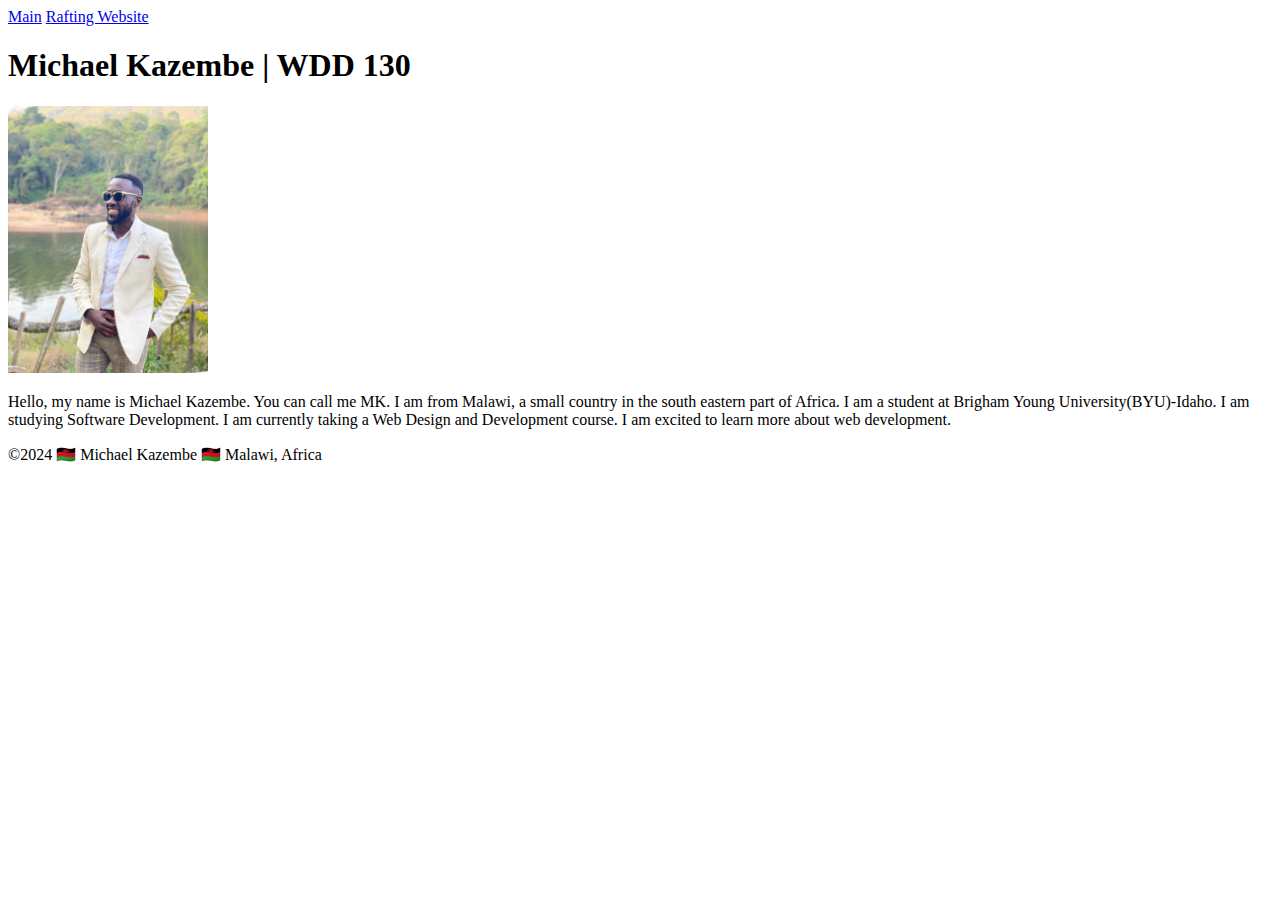
==== index.html @ a8e82567 "first commit" ====
<!DOCTYPE html>
<html lang="en-US">
  <head>
    <meta charset="utf-8"/>
    <meta name="viewport" content="width=device-width,initial-scale=1.0"/>
    <title>Michael Kazembe | WDD 130</title>
  </head>
  <body>
    <header>
        <nav>
            <a href="#">Main</a>
            <a href="wwr/">Rafting Website</a>
        </nav>
    </header>
    <main>
        <h1>Michael Kazembe | WDD 130</h1>
        <img src="images/profile.jpg" alt="Michael Kazembe" width="200">
        <p>Hello, my name is Michael Kazembe. You can call me MK. I am from Malawi, a small 
        country in the south eastern part of Africa. I am a student at Brigham Young University(BYU)-Idaho.
        I am studying Software Development. I am currently taking a Web Design and Development course. 
        I am excited to learn more about web development.
        </p>
    </main>
    <footer>
        <p>
            &copy;2024 🇲🇼 Michael Kazembe 🇲🇼 Malawi, Africa
        </p>
    </footer>
  </body>
</html>
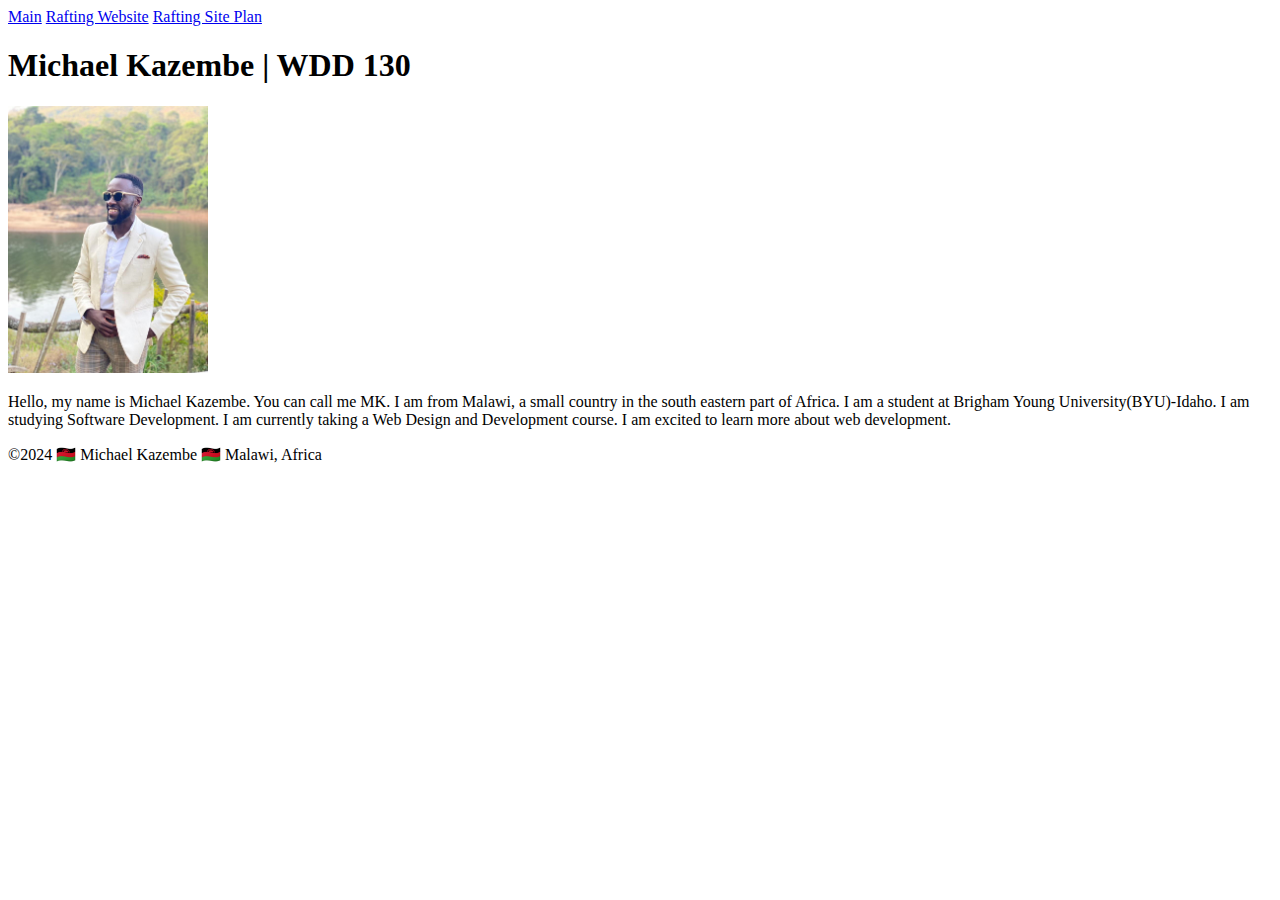
==== commit 3b5a36ef: "Added new nav link" ====
--- a/index.html
+++ b/index.html
@@ -10,6 +10,7 @@
         <nav>
             <a href="#">Main</a>
             <a href="wwr/">Rafting Website</a>
+            <a href="wwr/site-plan-rafting.html">Rafting Site Plan</a>
         </nav>
     </header>
     <main>
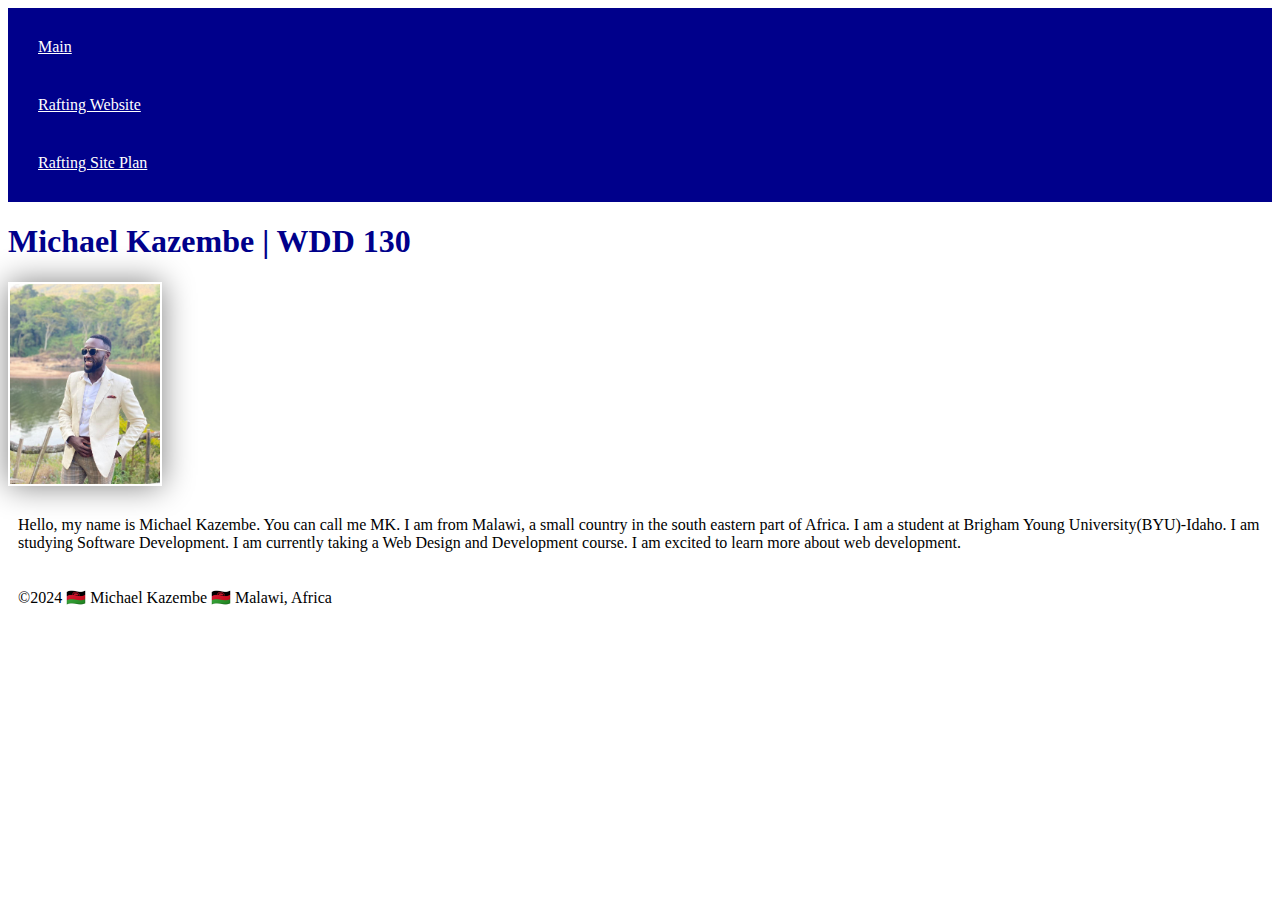
==== commit feafd69a: "stylesheet link added" ====
--- a/index.html
+++ b/index.html
@@ -1,31 +1,32 @@
 <!DOCTYPE html>
 <html lang="en-US">
   <head>
-    <meta charset="utf-8"/>
-    <meta name="viewport" content="width=device-width,initial-scale=1.0"/>
+    <meta charset="utf-8" />
+    <meta name="viewport" content="width=device-width,initial-scale=1.0" />
     <title>Michael Kazembe | WDD 130</title>
+    <link rel="stylesheet" href="styles/styles.css" />
   </head>
   <body>
     <header>
-        <nav>
-            <a href="#">Main</a>
-            <a href="wwr/">Rafting Website</a>
-            <a href="wwr/site-plan-rafting.html">Rafting Site Plan</a>
-        </nav>
+      <nav>
+        <a href="#">Main</a>
+        <a href="wwr/">Rafting Website</a>
+        <a href="wwr/site-plan-rafting.html">Rafting Site Plan</a>
+      </nav>
     </header>
     <main>
-        <h1>Michael Kazembe | WDD 130</h1>
-        <img src="images/profile.jpg" alt="Michael Kazembe" width="200">
-        <p>Hello, my name is Michael Kazembe. You can call me MK. I am from Malawi, a small 
-        country in the south eastern part of Africa. I am a student at Brigham Young University(BYU)-Idaho.
-        I am studying Software Development. I am currently taking a Web Design and Development course. 
-        I am excited to learn more about web development.
-        </p>
+      <h1>Michael Kazembe | WDD 130</h1>
+      <img src="images/profile.jpg" alt="Michael Kazembe" width="200" />
+      <p>
+        Hello, my name is Michael Kazembe. You can call me MK. I am from Malawi,
+        a small country in the south eastern part of Africa. I am a student at
+        Brigham Young University(BYU)-Idaho. I am studying Software Development.
+        I am currently taking a Web Design and Development course. I am excited
+        to learn more about web development.
+      </p>
     </main>
     <footer>
-        <p>
-            &copy;2024 🇲🇼 Michael Kazembe 🇲🇼 Malawi, Africa
-        </p>
+      <p>&copy;2024 🇲🇼 Michael Kazembe 🇲🇼 Malawi, Africa</p>
     </footer>
   </body>
 </html>
--- a/styles/styles.css
+++ b/styles/styles.css
@@ -0,0 +1,26 @@
+nav {
+    background-color: darkblue;
+    padding: 10px;
+}
+
+nav a {
+    color: white;
+    display: block;
+    padding: 20px;
+}
+
+h1 {
+    color: darkblue;
+}
+
+img {
+    width: 150px;
+    height: auto;
+    border: 1 px solid black;
+    padding: 2px;
+    box-shadow: 0 0 30px gray;
+}
+
+p {
+    padding: 10px;
+}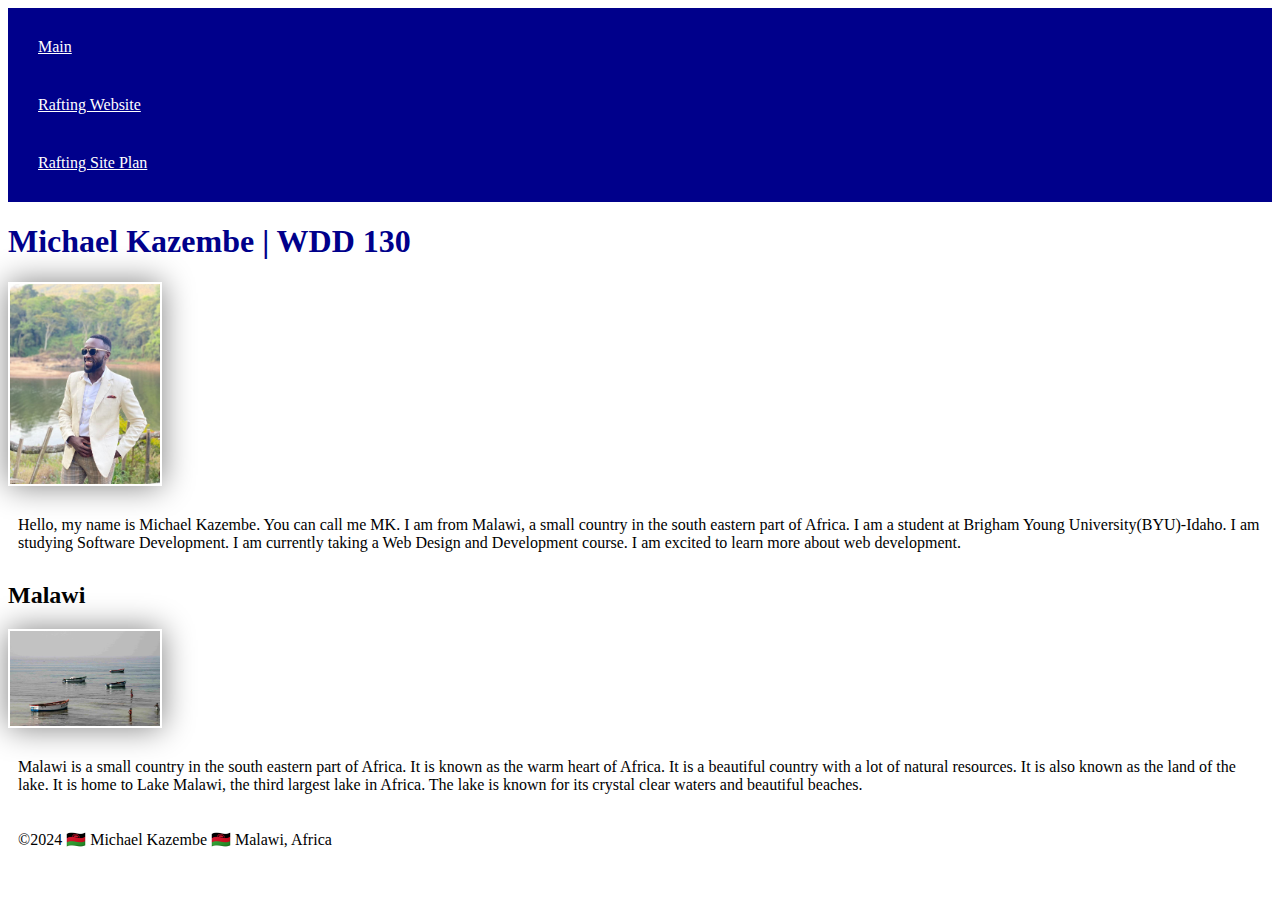
==== commit eed11650: "Added meta and aside elements" ====
--- a/index.html
+++ b/index.html
@@ -4,6 +4,11 @@
     <meta charset="utf-8" />
     <meta name="viewport" content="width=device-width,initial-scale=1.0" />
     <title>Michael Kazembe | WDD 130</title>
+    <meta
+      name="description"
+      content="Website Homepage for WDD 130 - Web Fundamentals at BYU-idaho by Michael Kazembe"
+    />
+    <meta name="author" content="Michael Kazembe" />
     <link rel="stylesheet" href="styles/styles.css" />
   </head>
   <body>
@@ -25,6 +30,17 @@
         to learn more about web development.
       </p>
     </main>
+    <aside>
+      <h2>Malawi</h2>
+      <img src="images/Lake-Malawi.jpg" alt="Lake Malawi" />
+      <p>
+        Malawi is a small country in the south eastern part of Africa. It is
+        known as the warm heart of Africa. It is a beautiful country with a lot
+        of natural resources. It is also known as the land of the lake. It is
+        home to Lake Malawi, the third largest lake in Africa. The lake is known
+        for its crystal clear waters and beautiful beaches.
+      </p>
+    </aside>
     <footer>
       <p>&copy;2024 🇲🇼 Michael Kazembe 🇲🇼 Malawi, Africa</p>
     </footer>
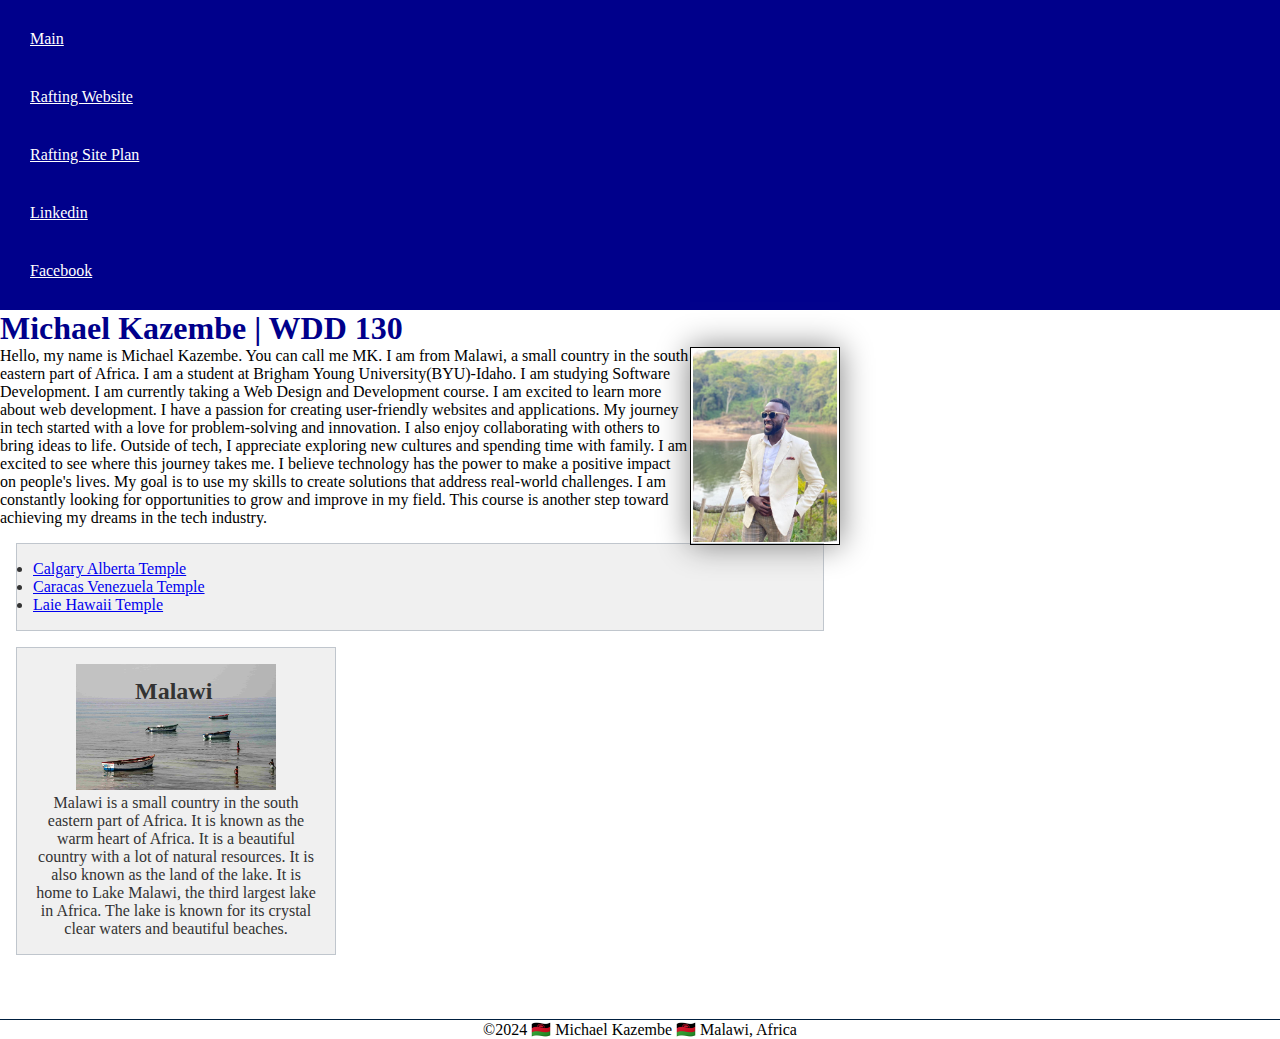
==== commit 80a5be94: "more nav elements and ul items added along with styling" ====
--- a/index.html
+++ b/index.html
@@ -13,24 +13,59 @@
   </head>
   <body>
     <header>
+      <!-- NAVBAR -->
       <nav>
         <a href="#">Main</a>
         <a href="wwr/">Rafting Website</a>
         <a href="wwr/site-plan-rafting.html">Rafting Site Plan</a>
+        <a href="https://linkedin.com/in/Michael-Kazembe">Linkedin</a>
+        <a href="https://facebook.com/em.kay3">Facebook</a>
       </nav>
     </header>
     <main>
       <h1>Michael Kazembe | WDD 130</h1>
       <img src="images/profile.jpg" alt="Michael Kazembe" width="200" />
+      <!-- ABOUT ME -->
       <p>
         Hello, my name is Michael Kazembe. You can call me MK. I am from Malawi,
         a small country in the south eastern part of Africa. I am a student at
         Brigham Young University(BYU)-Idaho. I am studying Software Development.
         I am currently taking a Web Design and Development course. I am excited
-        to learn more about web development.
+        to learn more about web development. I have a passion for creating
+        user-friendly websites and applications. My journey in tech started with
+        a love for problem-solving and innovation. I also enjoy collaborating
+        with others to bring ideas to life. Outside of tech, I appreciate
+        exploring new cultures and spending time with family. I am excited to
+        see where this journey takes me. I believe technology has the power to
+        make a positive impact on people's lives. My goal is to use my skills to
+        create solutions that address real-world challenges. I am constantly
+        looking for opportunities to grow and improve in my field. This course
+        is another step toward achieving my dreams in the tech industry.
       </p>
+      <!-- TEMPLE LIST -->
+      <ul class="box">
+        <li>
+          <a
+            href="https://www.churchofjesuschrist.org/temples/details/calgary-alberta-temple?lang=eng"
+            >Calgary Alberta Temple</a
+          >
+        </li>
+        <li>
+          <a
+            href="https://www.churchofjesuschrist.org/temples/details/caracas-venezuela-temple?lang=eng"
+            >Caracas Venezuela Temple</a
+          >
+        </li>
+        <li>
+          <a
+            href="https://www.churchofjesuschrist.org/temples/details/laie-hawaii-temple?lang=eng"
+            >Laie Hawaii Temple</a
+          >
+        </li>
+      </ul>
     </main>
-    <aside>
+    <!-- ASIDE ELEMENT -->
+    <aside class="box">
       <h2>Malawi</h2>
       <img src="images/Lake-Malawi.jpg" alt="Lake Malawi" />
       <p>
@@ -41,8 +76,10 @@
         for its crystal clear waters and beautiful beaches.
       </p>
     </aside>
+    <!-- FOOTER -->
     <footer>
       <p>&copy;2024 🇲🇼 Michael Kazembe 🇲🇼 Malawi, Africa</p>
     </footer>
   </body>
+  <!-- Last Modified on  -->
 </html>
--- a/styles/styles.css
+++ b/styles/styles.css
@@ -1,26 +1,81 @@
+:root {
+  --primary-color: darkblue; /* Main theme color */
+  --secondary-color: #f0f0f0; /* Background for sections like aside */
+  --text-color: #333333; /* Main text color */
+  --border-color: rgba(0, 31, 63, 0.2); /* Border for aside */
+  --footer-border-color: #001f3f; /* Footer border color */
+  --box-shadow-color: rgba(0, 0, 0, 0.15); /* Box shadow color */
+  --highlight-color: white; /* Text highlight or nav link color */
+  --neutral-gray: gray; /* For shadows or muted effects */
+}
+
+* {
+  margin: 0;
+  padding: 0;
+  box-sizing: border-box;
+}
+
 nav {
-    background-color: darkblue;
-    padding: 10px;
+  background-color: var(--primary-color);
+  padding: 10px;
 }
 
 nav a {
-    color: white;
-    display: block;
-    padding: 20px;
+  color: var(--highlight-color);
+  display: block;
+  padding: 20px;
 }
 
 h1 {
-    color: darkblue;
+  color: var(--primary-color);
 }
 
-img {
-    width: 150px;
-    height: auto;
-    border: 1 px solid black;
-    padding: 2px;
-    box-shadow: 0 0 30px gray;
+main img {
+  float: right;
+  width: 150px;
+  height: auto;
+  border: 1px solid black;
+  padding: 2px;
+  box-shadow: 0 0 30px var(--neutral-gray);
 }
 
 p {
-    padding: 10px;
-}+  padding: 0;
+}
+
+main {
+  max-width: 840px;
+}
+
+aside {
+  width: 20rem;
+  text-align: center;
+  position: relative;
+}
+
+aside img {
+  width: 200px;
+  height: auto;
+}
+
+aside h2 {
+  position: absolute;
+  top: 30px;
+  left: 118px;
+}
+
+footer {
+  margin-top: 4rem;
+  border-top: 1px solid var(--footer-border-color);
+  text-align: center;
+}
+
+/* Class Selectors */
+
+.box {
+  margin: 1rem;
+  padding: 1rem;
+  border: 1px solid var(--border-color);
+  background-color: var(--secondary-color);
+  color: var(--text-color);
+}
